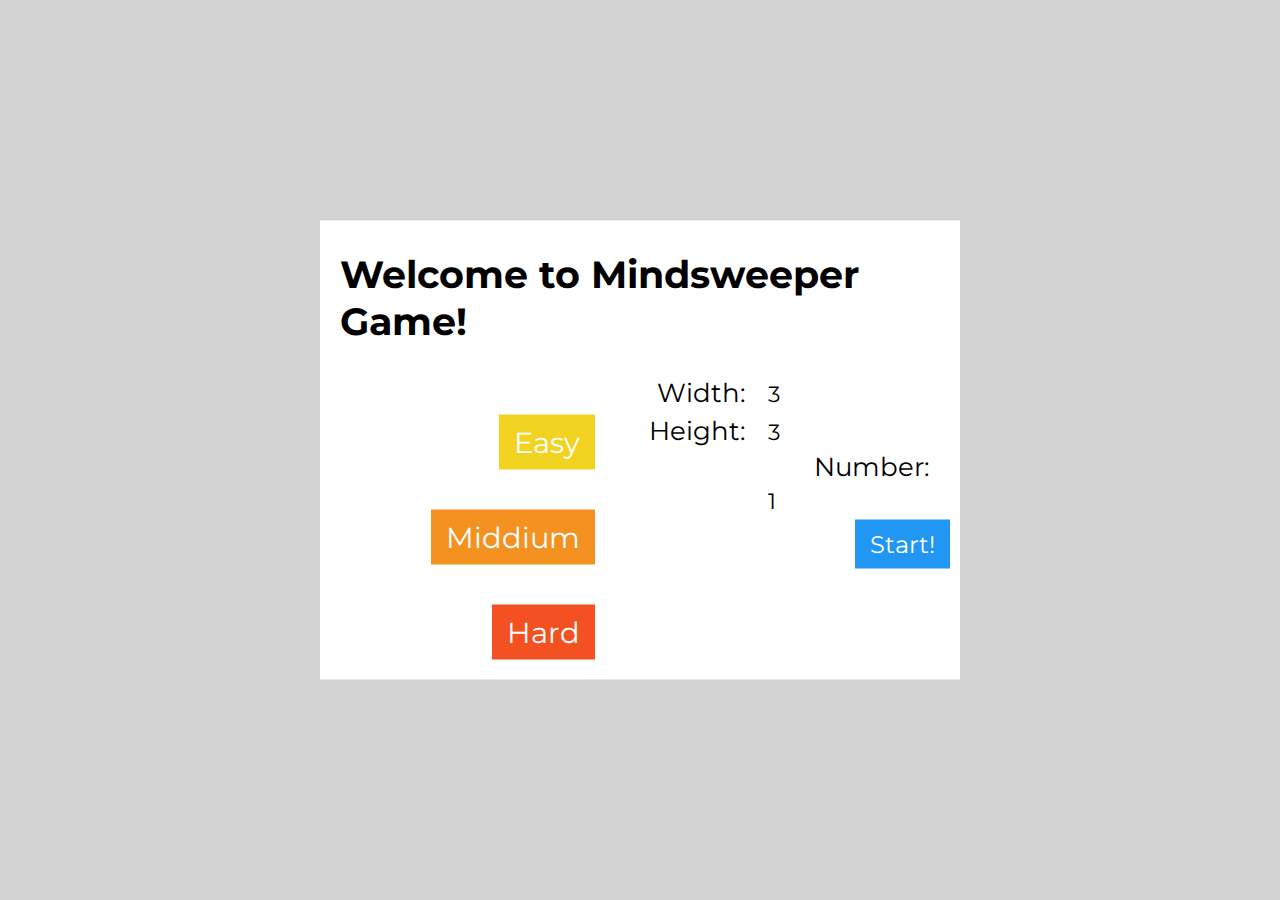
==== index.html @ f52ebc59 "For Web Game Services Opensource" ====
<!DOCTYPE html>
<html>
	<head>
		<meta charset="utf-8">
		<title>지뢰찾기 게임</title>
		<link href="favicon.ico" rel="icon">
		<link href="https://fonts.googleapis.com/css?family=Montserrat&display=swap" rel="stylesheet">
		<link href="style.css" rel="stylesheet">
		<script src="md2.js"></script>
		<script src="script.js"></script>
	</head>
	<body onload="startApp();">
		<div class="wrap" id="wrap">
			<div class="menu">
				<div id="gameName">
					<p>Mindsweeper 2.0 for Web --version: web</p>
				</div>
				<div id="gameOut">
					<button id="gameQuit" onclick="showGameOver();">게임 그만하기</button>
				</div>
			</div>
			<div class="gameFrame">
				<div id="game"><!-- mindsweeper game to cells -->
					
					<div class="gt" id="gt">
						<div class="gt-row">
							<button class="gt-cell" id="c00"></button>
							<button class="gt-cell" id="c01"></button>
							<button class="gt-cell" id="c02"></button>
							<button class="gt-cell" id="c03"></button>
							<button class="gt-cell" id="c04"></button>
						</div>
						<div class="gt-row">
							<button class="gt-cell" id="c10"></button>
							<button class="gt-cell" id="c11"></button>
							<button class="gt-cell" id="c12"></button>
							<button class="gt-cell" id="c13"></button>
							<button class="gt-cell" id="c14"></button>
						</div>
						<div class="gt-row">
							<button class="gt-cell" id="c20"></button>
							<button class="gt-cell" id="c21"></button>
							<button class="gt-cell" id="c22"></button>
							<button class="gt-cell" id="c23"></button>
							<button class="gt-cell" id="c24"></button>
						</div>
						<div class="gt-row">
							<button class="gt-cell" id="c30"></button>
							<button class="gt-cell" id="c31"></button>
							<button class="gt-cell" id="c32"></button>
							<button class="gt-cell" id="c33"></button>
							<button class="gt-cell" id="c34"></button>
						</div>
						<div class="gt-row">
							<button class="gt-cell" id="c40"></button>
							<button class="gt-cell" id="c41"></button>
							<button class="gt-cell" id="c42"></button>
							<button class="gt-cell" id="c43"></button>
							<button class="gt-cell" id="c44"></button>
						</div>
					</div>
					
				</div>
			</div>
		</div>
		<div class="front" id="front">
			<div class="front-wrap">
				<!-- 난이도 선택 -->
				<div class="select">
					<h1>Welcome to Mindsweeper Game!</h1>
					<div class="select-s">
						<div class="select-c"><!--클릭하는 즉시 바로 게임 시작-->
							<label>
								<button class="select-lv" onclick="gameLevel(1);">Easy</button>
								<button class="select-lv" onclick="gameLevel(2);">Middium</button>
								<button class="select-lv" onclick="gameLevel(3);">Hard</button>
							</label>
						</div>
						<div class="select-c">
							<label>Width: <input type="number" id="width" value="3" min="3" max="36" required></label>
							<label>Height: <input type="number" id="height" value="3" min="3" max="16" required></label>
							<label>Number: <input type="number" id="number" value="1" required></label>
							<button class="select-st" onclick="clickStartBtn();">Start!</button>
						</div>
					</div>
				</div>
				<!-- 꿀팁: 하는 방법 알려주는거 -->
				<div class="tip">
<!--					나중에 이미지를 넣거나 슬라이드 형식으로 해 넣으면 됨-->
				</div>
			</div>
		</div>
		<div class="back" id="back">
			<div class="back-wrap">
<!--
				<div id="over" class="notice">
					실패시 야인시대 폭8 영상 재생하고 다음으로 넘어간다.
					<video></video>
				</div>
-->
				<div id="score" class="notice">
					<h1>점수</h1>
					<hr>
					<p id="score_winlose">승: , 패: , 무: , 총합: </p>
					<hr>
					<div class="check">
						<button class="next" onclick="nextShow();">다음</button>
					</div>
				</div>
				<div id="lose" class="notice">
					<h1>당신은 지뢰찾기를 하던 중 단 한번의 실수를 범했습니다.<br> 다음 생에 봅시다.</h1>
					<p>일부 브라우저는 이 버튼이 작동되지 않을 수도 있습니다.</p>
					<p>다시하시려면 &lt;F5&gt;를, 닫으시려면 &lt;Ctrl&gt; + W를 눌러주세요.</p>
					<div class="check">
						<button class="confirm">환생하기</button>
						<button class="cancel">그만하기</button>
					</div>
				</div>
				<div id="win" class="notice">
					<h1>당신은 지뢰찾기 임무를 완수하였습니다.<br> 당신은 영웅이 되셨습니다!</h1>
					<p>일부 브라우저는 이 버튼이 작동되지 않을 수도 있습니다.</p>
					<p>다시하시려면 &lt;F5&gt;를, 닫으시려면 &lt;Ctrl&gt; + W를 눌러주세요.</p>
					<div class="check">
						<button class="confirm">추가 임무 완수하기</button>
						<button class="cancel">은퇴하기</button>
					</div>
				</div>
			</div>
		</div>
	</body>
</html>
---- style.css ----
@charset "utf-8";

* {
	border:0;
	padding:0;
	margin:0;
	font-family: 'Montserrat', cursive;
}

a{
	text-decoration:none;
	color:inherit;
}

body, html {
	
}

/*
.success {background-color: #4CAF50;}
.success:hover {background-color: #46a049;}

.info {background-color: #2196F3;}
.info:hover {background: #0b7dda;}

.warning {background-color: #ff9800;}
.warning:hover {background: #e68a00;}

.danger {background-color: #f44336;}
.danger:hover {background: #da190b;}

.default {background-color: #e7e7e7; color: black;}
.default:hover {background: #ddd;}
*/

#wrap{
	display:none;
}
.wrap{
	width:100%;
}
.menu{
	position:fixed;
	width:100%;
	padding:20px 0;
	background:#b1b1b1;
	z-index:3;
}
#gameName{
	padding:0 10px;
}
#gameName>p{
	font-size:1.4em;
	font-weight:bold;
	color:#FFF;
}
#status{
	position:absolute;
	top:0%;
	left:50%;
	transform:translate(0%,50%);
	z-index:5;
}
#status>img{
	width:30px;
	height:30px;
}

#gameOut{
	position:fixed;
	top:0%;
	right:0;
	transform:translate(0%,0%);
	z-index:4;
}
#gameQuit{
	padding:5px 10px;
	background-color:red;
	font-size:1.2em;
	color:#FFF;
}

.gameFrame{
	position:fixed;
	top:0;
	left:0;
	width:100%;
	height:100%;
	background:#EEE;
	z-index:1;
}
.gt{
	display:block;
	width:100%;
	padding:0;
	margin:auto;
	margin-top:10%;
	text-align:center;
	z-index:10;
}
.gt-row{
	margin:0;
}
.gt-cell{
	width:40px;
	height:40px;
	border-color:#EEE;
	margin:3px;
	background:#2196F3;
	cursor:pointer;
	text-align:center;
	vertical-align:middle;
	font-size:1.7em;
	font-weight:bold;
	color:#FFF;
	transition:0.79s;
}
/* 값에 따라 color 속성이 달라짐
The color of the cell changes depending on the value.*/
.v1{color:#2196F3;}
.v2{color:#38883b;}
.v3{color:#da190b;}
.v4{color:#3921f3;}
.v5{color:#830900;}
.v6{color:#0c8d60;}
.v7{color:#93188a;}
.v8{color:#a7134c;}



#front{
	display:none;
}
.front{
	position:fixed;
	top:0;
	left:0;
	width:100%;
	height:100%;
	background:rgba(200,200,200,0.8);
	z-index:5;
}
.front-wrap{
	position:fixed;
	top:50%;
	left:50%;
	width:50%;
	margin:auto;
	background:#FFF;
	transform:translate(-50%,-50%);
}

.select{
	padding:20px 10px;
}
.select>h1{
	padding:10px 10px;
	font-size:2.4rem;
}
.select-s{
	display:flex;
	flex-direction:row;
}
.select-c{
	flex:1;
	margin-top:20px;
	text-align:center;
}
.select-c label{
	display:block;
	padding:0px 20px;
	text-align:right;
	font-size:1.6rem;
}
.select-c label input{
	width:50%;
	padding:5px 15px;
	font-size:1.4rem;
}
.select-st{
	padding:10px 15px;
	margin-left:10em;
	background:#2196F3;
	font-size:1.5rem;
	color:#FFF;
}
.select-lv{
	padding:10px 15px;
	margin-top:40px;
	font-size:1.8rem;
	color:#FFF;
}
.select-lv:nth-child(1){ background:#f3d321; }
.select-lv:nth-child(2){ background:#f39221; }
.select-lv:nth-child(3){ background:#f35121; }


.tip{
	
}
.f-score{
	
}

#back{
	display:none;
}
.back{
	position:fixed;
	top:0;
	left:0;
	width:100%;
	height:100%;
	background:rgba(0,0,0,0.5);
	z-index:10;
}
.back-wrap{
	width:40%;
	padding:40px 10px 10px 20px;
	margin:auto;
	margin-top:10%;
	background:#FFF;
}

.notice{
	width:100%;
	height:100%;
}
.notice>h1{
	font-size:1.8rem;
}
.notice>p{
	margin-top:5px;
	font-size:1.2rem;
}
.notice#score{
	display:none;
}
.notice#lose{
	display:none;
}
.notice#win{
	display:none;
}

.check{
	width:100%;
	margin:0;
	margin-top:30px;
	margin-bottom:10px;
	text-align:center;
}
.check>button{
	padding:10px 15px;
	margin: 0 10px 0 10px;
	font-size:1rem;
}
.check>.confirm{
	background:#4CAF50;
	color:#FFF;
}
.check>.confirm:hover{
	background:#46a049;
}
.check>.cancel{
	background:#f44336;
	color:#FFF;
}
.check>.cancel:hover{
	background: #da190b;
}
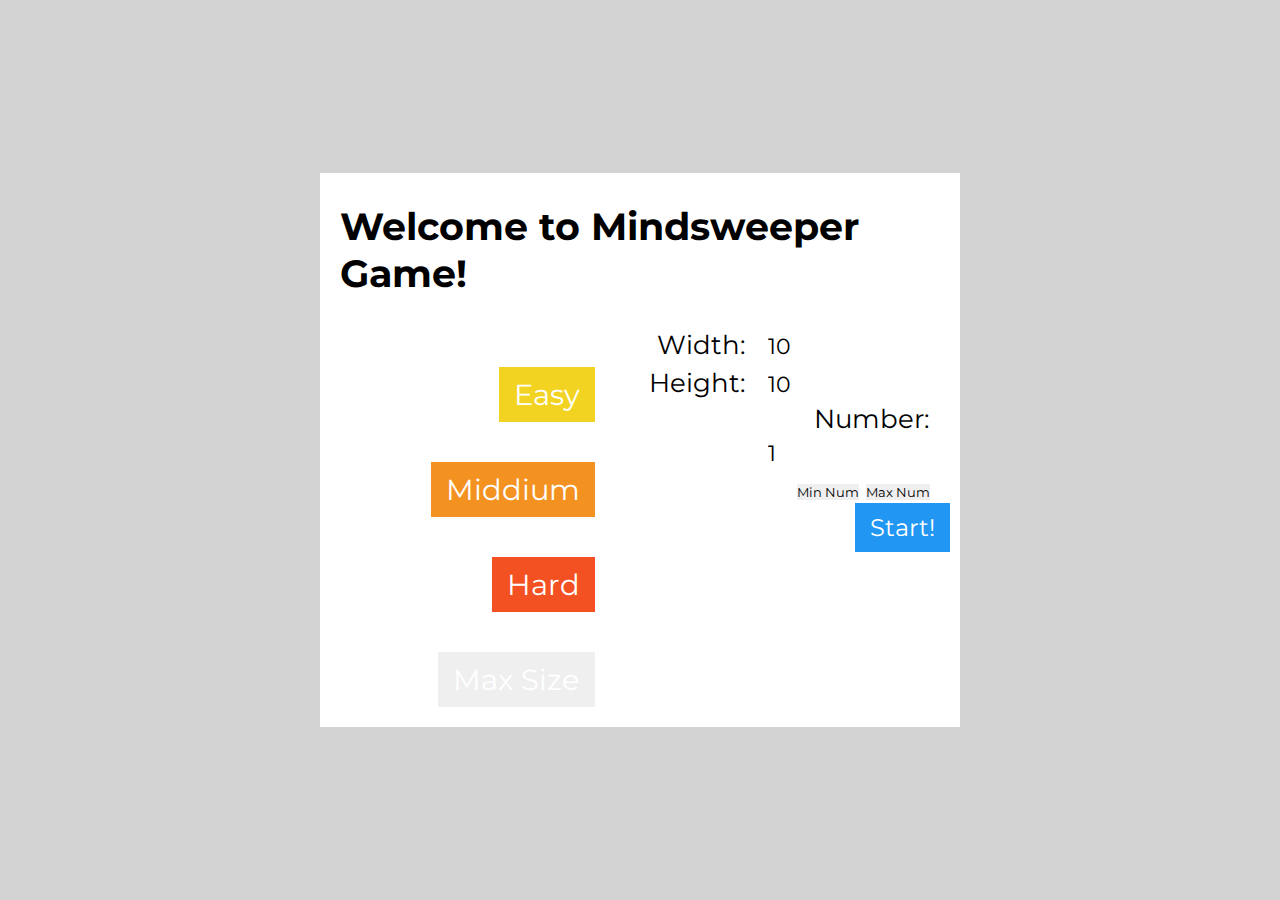
==== commit 3af7a69c: "Temp to Update" ====
--- a/index.html
+++ b/index.html
@@ -4,6 +4,7 @@
 		<meta charset="utf-8">
 		<title>지뢰찾기 게임</title>
 		<link href="favicon.ico" rel="icon">
+<!--		일부 브라우저 및 사용자에게는 이 폰트가 표시되지 않는 버그가 있다. 아니, 한국어에는 궁서체로 나온다.-->
 		<link href="https://fonts.googleapis.com/css?family=Montserrat&display=swap" rel="stylesheet">
 		<link href="style.css" rel="stylesheet">
 		<script src="md2.js"></script>
@@ -13,10 +14,11 @@
 		<div class="wrap" id="wrap">
 			<div class="menu">
 				<div id="gameName">
-					<p>Mindsweeper 2.0 for Web --version: web</p>
+					<p>Mindsweeper 2.1</p>
 				</div>
 				<div id="gameOut">
-					<button id="gameQuit" onclick="showGameOver();">게임 그만하기</button>
+<!--					이 버튼을 좀더 세련되게 바꿔주셈-->
+					<button id="gameQuit" onclick="showGameOver();">&times;</button>
 				</div>
 			</div>
 			<div class="gameFrame">
@@ -66,6 +68,8 @@
 		<div class="front" id="front">
 			<div class="front-wrap">
 				<!-- 난이도 선택 -->
+<!--				여기서 난이도를 선택하는데에 있어서 현재 사용자의 화면의 크기를 반영하면 좋음-->
+<!--				물론 사이즈 크기 선택도 크기에 반영하고 조절하면 좋다. 한번 해보자-->
 				<div class="select">
 					<h1>Welcome to Mindsweeper Game!</h1>
 					<div class="select-s">
@@ -74,12 +78,17 @@
 								<button class="select-lv" onclick="gameLevel(1);">Easy</button>
 								<button class="select-lv" onclick="gameLevel(2);">Middium</button>
 								<button class="select-lv" onclick="gameLevel(3);">Hard</button>
+								<button class="select-lv" onclick="gameLevel(4);">Max Size</button>
 							</label>
 						</div>
 						<div class="select-c">
-							<label>Width: <input type="number" id="width" value="3" min="3" max="36" required></label>
-							<label>Height: <input type="number" id="height" value="3" min="3" max="16" required></label>
-							<label>Number: <input type="number" id="number" value="1" required></label>
+							<label>Width: <input type="number" id="width" value="10" min="6" max="36" required></label>
+							<label>Height: <input type="number" id="height" value="10" min="6" max="16" required></label>
+							<label>Number: <input type="number" id="number" value="1" min="1" required></label>
+							<label>
+								<button class="select-mn" onclick="setNumMin();">Min Num</button>
+								<button class="select-mn" onclick="setNumMax();">Max Num</button>
+							</label>
 							<button class="select-st" onclick="clickStartBtn();">Start!</button>
 						</div>
 					</div>
@@ -92,15 +101,10 @@
 		</div>
 		<div class="back" id="back">
 			<div class="back-wrap">
-<!--
-				<div id="over" class="notice">
-					실패시 야인시대 폭8 영상 재생하고 다음으로 넘어간다.
-					<video></video>
-				</div>
--->
 				<div id="score" class="notice">
 					<h1>점수</h1>
 					<hr>
+<!--					승, 패, 무, 총합은 무의미하며, 대신 맵 크기, 지뢰 갯수 당 승패와 승률을 매기는 것이 더 나을 것-->
 					<p id="score_winlose">승: , 패: , 무: , 총합: </p>
 					<hr>
 					<div class="check">
@@ -110,19 +114,21 @@
 				<div id="lose" class="notice">
 					<h1>당신은 지뢰찾기를 하던 중 단 한번의 실수를 범했습니다.<br> 다음 생에 봅시다.</h1>
 					<p>일부 브라우저는 이 버튼이 작동되지 않을 수도 있습니다.</p>
-					<p>다시하시려면 &lt;F5&gt;를, 닫으시려면 &lt;Ctrl&gt; + W를 눌러주세요.</p>
+<!--					<p>다시하시려면 &lt;F5&gt;를, 닫으시려면 &lt;Ctrl&gt; + W를 눌러주세요.</p>-->
 					<div class="check">
-						<button class="confirm">환생하기</button>
-						<button class="cancel">그만하기</button>
+						<button class="confirm" onclick="resetGame();">환생하기</button>
+						<button class="cancel" onclick="stopGame();">그만하기</button>
 					</div>
 				</div>
 				<div id="win" class="notice">
 					<h1>당신은 지뢰찾기 임무를 완수하였습니다.<br> 당신은 영웅이 되셨습니다!</h1>
 					<p>일부 브라우저는 이 버튼이 작동되지 않을 수도 있습니다.</p>
-					<p>다시하시려면 &lt;F5&gt;를, 닫으시려면 &lt;Ctrl&gt; + W를 눌러주세요.</p>
+<!--					<p>다시하시려면 &lt;F5&gt;를, 닫으시려면 &lt;Ctrl&gt; + W를 눌러주세요.</p>-->
 					<div class="check">
-						<button class="confirm">추가 임무 완수하기</button>
-						<button class="cancel">은퇴하기</button>
+<!--						추가 임무 완수나 다시하기 누르면 다시 세팅하고 본래의 메인으로 돌아오게 만들어보자-->
+						<button class="confirm" onclick="resetGame();">추가 임무 완수하기</button>
+						<button class="cancel" onclick="stopGame();">은퇴하기</button>
+<!--						이건 노답-->
 					</div>
 				</div>
 			</div>
--- a/style.css
+++ b/style.css
@@ -42,7 +42,7 @@
 .menu{
 	position:fixed;
 	width:100%;
-	padding:20px 0;
+	height:40px;
 	background:#b1b1b1;
 	z-index:3;
 }
@@ -74,6 +74,7 @@
 	z-index:4;
 }
 #gameQuit{
+	height:40px;
 	padding:5px 10px;
 	background-color:red;
 	font-size:1.2em;
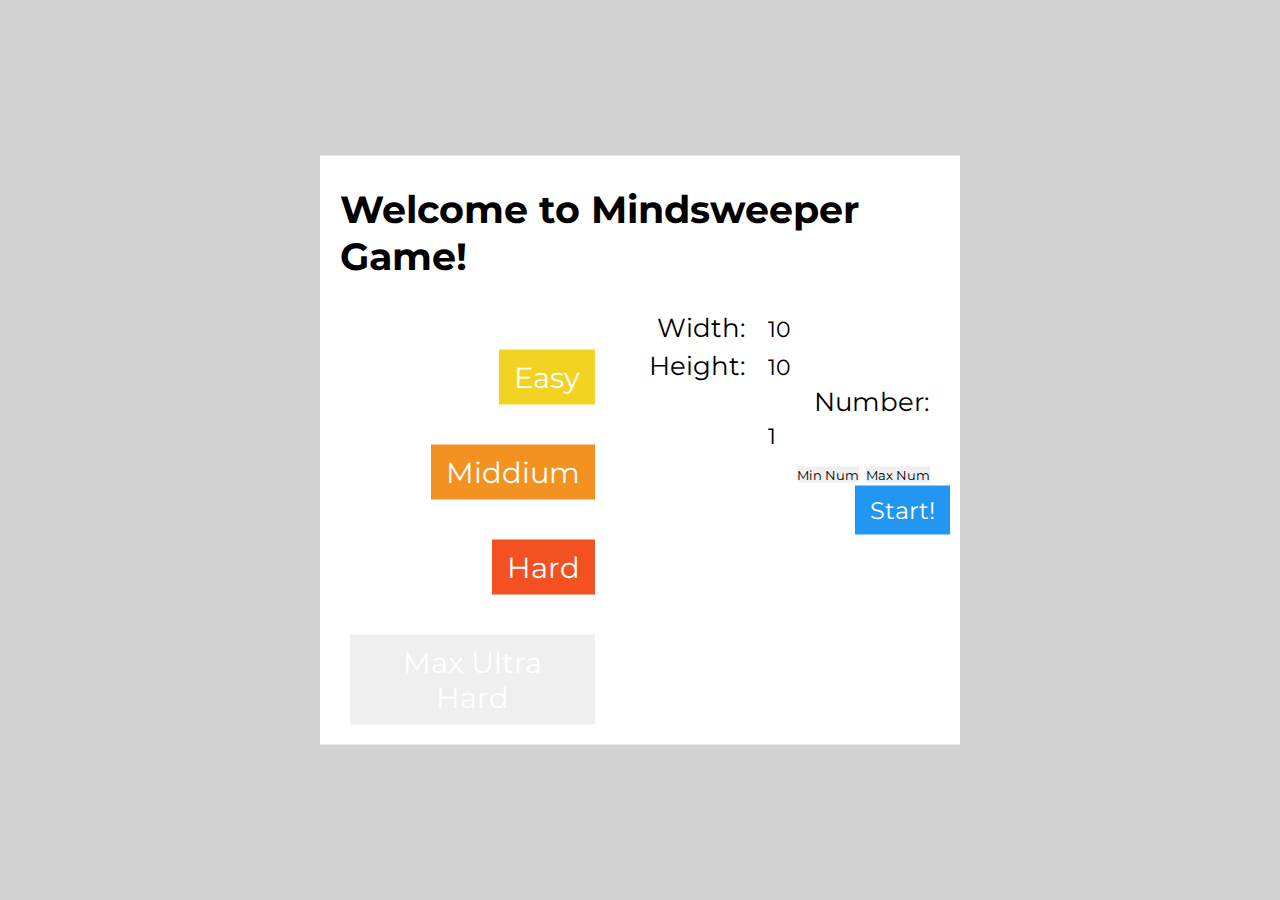
==== commit b935c08c: "Update" ====
--- a/index.html
+++ b/index.html
@@ -12,15 +12,16 @@
 	</head>
 	<body onload="startApp();">
 		<div class="wrap" id="wrap">
+<!--
 			<div class="menu">
 				<div id="gameName">
 					<p>Mindsweeper 2.1</p>
 				</div>
 				<div id="gameOut">
-<!--					이 버튼을 좀더 세련되게 바꿔주셈-->
 					<button id="gameQuit" onclick="showGameOver();">&times;</button>
 				</div>
 			</div>
+-->
 			<div class="gameFrame">
 				<div id="game"><!-- mindsweeper game to cells -->
 					
@@ -78,7 +79,7 @@
 								<button class="select-lv" onclick="gameLevel(1);">Easy</button>
 								<button class="select-lv" onclick="gameLevel(2);">Middium</button>
 								<button class="select-lv" onclick="gameLevel(3);">Hard</button>
-								<button class="select-lv" onclick="gameLevel(4);">Max Size</button>
+								<button class="select-lv" onclick="gameLevel(4);">Max Ultra Hard</button>
 							</label>
 						</div>
 						<div class="select-c">
@@ -114,21 +115,21 @@
 				<div id="lose" class="notice">
 					<h1>당신은 지뢰찾기를 하던 중 단 한번의 실수를 범했습니다.<br> 다음 생에 봅시다.</h1>
 					<p>일부 브라우저는 이 버튼이 작동되지 않을 수도 있습니다.</p>
-<!--					<p>다시하시려면 &lt;F5&gt;를, 닫으시려면 &lt;Ctrl&gt; + W를 눌러주세요.</p>-->
 					<div class="check">
 						<button class="confirm" onclick="resetGame();">환생하기</button>
-						<button class="cancel" onclick="stopGame();">그만하기</button>
+						<button class="cancel">
+							<a onclick="javascript:self.close();">그만하기</a>
+						</button>
 					</div>
 				</div>
 				<div id="win" class="notice">
 					<h1>당신은 지뢰찾기 임무를 완수하였습니다.<br> 당신은 영웅이 되셨습니다!</h1>
 					<p>일부 브라우저는 이 버튼이 작동되지 않을 수도 있습니다.</p>
-<!--					<p>다시하시려면 &lt;F5&gt;를, 닫으시려면 &lt;Ctrl&gt; + W를 눌러주세요.</p>-->
 					<div class="check">
-<!--						추가 임무 완수나 다시하기 누르면 다시 세팅하고 본래의 메인으로 돌아오게 만들어보자-->
 						<button class="confirm" onclick="resetGame();">추가 임무 완수하기</button>
-						<button class="cancel" onclick="stopGame();">은퇴하기</button>
-<!--						이건 노답-->
+						<button class="cancel" onclick="javascript:window.close();">
+							<a onclick="javascript:self.close();">은퇴하기</a>
+						</button>
 					</div>
 				</div>
 			</div>
--- a/style.css
+++ b/style.css
@@ -39,6 +39,8 @@
 .wrap{
 	width:100%;
 }
+
+/*
 .menu{
 	position:fixed;
 	width:100%;
@@ -80,6 +82,7 @@
 	font-size:1.2em;
 	color:#FFF;
 }
+*/
 
 .gameFrame{
 	position:fixed;
@@ -92,12 +95,15 @@
 }
 .gt{
 	display:block;
+	position:fixed;
+	top:50%;
+	left:50%;
 	width:100%;
 	padding:0;
 	margin:auto;
-	margin-top:10%;
 	text-align:center;
 	z-index:10;
+	transform:translate(-50%,-50%);
 }
 .gt-row{
 	margin:0;
